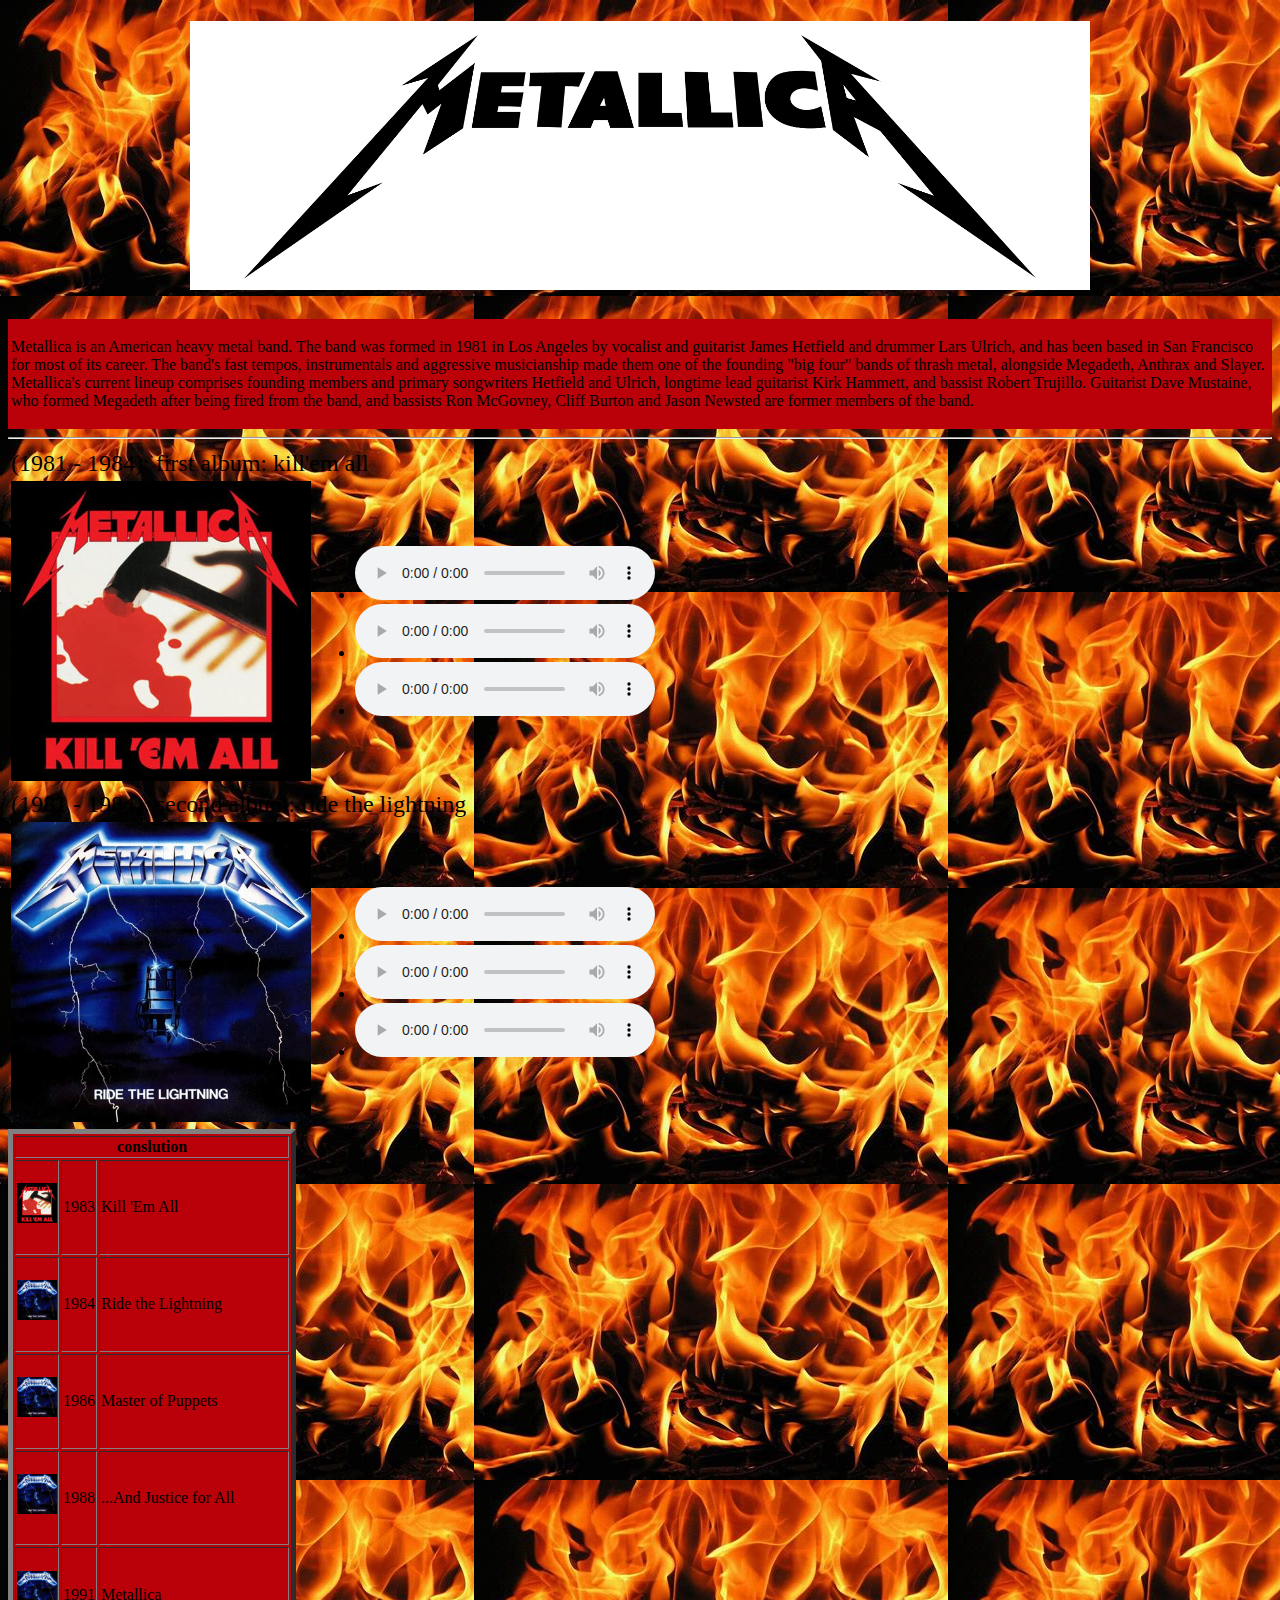
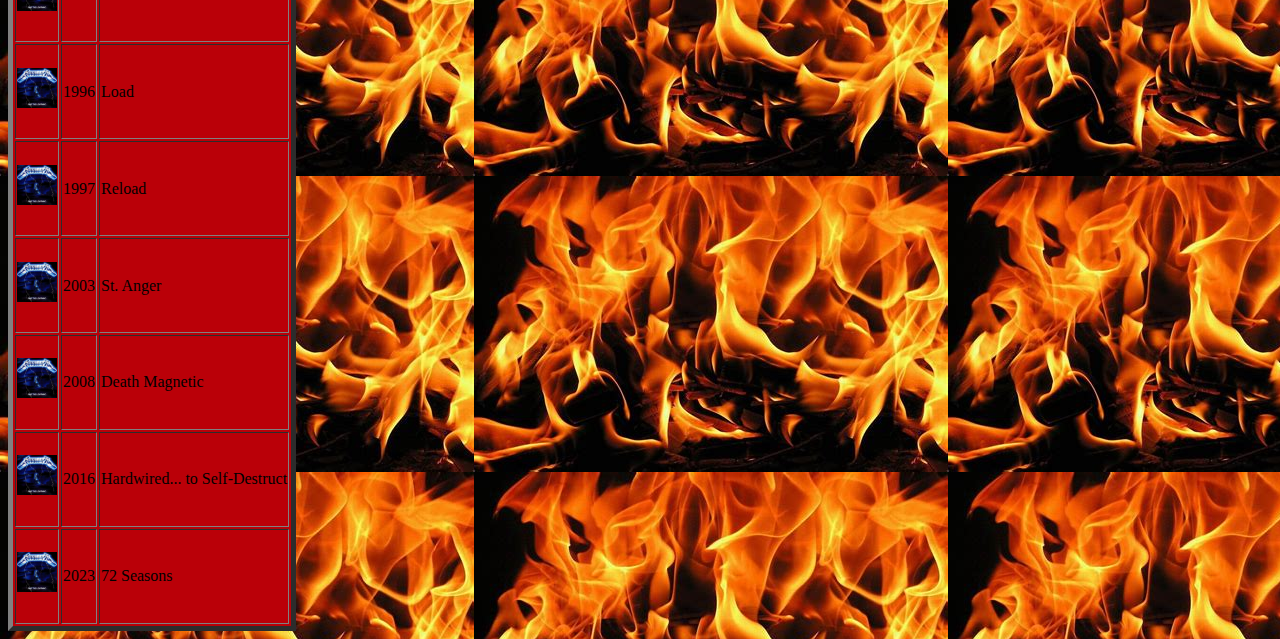
==== index.html @ 1672789b "modified:   index.html" ====
<!DOCTYPE html>
<html>

<head>
  <meta charset="utf-8">
  <title>Metallica</title>
</head>


<body background="img/fire.jpg">
  <h1 align="center">
    <img src="img/Metallica_wordmark.svg.png" width="900">
  </h1>
  <table bgcolor="rgba(0,0,0,0.8)">
    <td>
      <p>
        Metallica is an American heavy metal band. The band was formed in 1981 in Los Angeles by vocalist and guitarist James Hetfield and drummer Lars Ulrich, and has been based in San Francisco for most of its career. The band's fast tempos, instrumentals and aggressive musicianship made them one of the founding "big four" bands of thrash metal, alongside Megadeth, Anthrax and Slayer. Metallica's current lineup comprises founding members and primary songwriters Hetfield and Ulrich, longtime lead guitarist Kirk Hammett, and bassist Robert Trujillo. Guitarist Dave Mustaine, who formed Megadeth after being fired from the band, and bassists Ron McGovney, Cliff Burton and Jason Newsted are former members of the band.
      </p>
    </td>
  </table>
  <hr>
  <table border="0">
    <tr>
      <td colspan="2">
        <font size="5" bgcolor="rgba(0,0,0,0.8)">
          (1981 - 1984):
        </font>
        <font size="5" bgcolor="rgba(0,0,0,0.8)">
          first album: kill'em all
        </font>
        <br>
      </td>
    </tr>

    <tr>
      <td>
        <img src="img/kill'em_all.jpg" width="300">
      </td>
      <td>
        <ul type="disc" style="margin-right: 1800px">

          <li>
            <audio controls>
              <source src="music/dead.mp3" type="audio/mpeg">
              Your browser does not support the audio element.
            </audio>
          </li>

          <li>
            <audio controls>
              <source src="music/dead.mp3" type="audio/mpeg">
              Your browser does not support the audio element.
            </audio>
          </li>
          <li>
            <audio controls>
              <source src="music/dead.mp3" type="audio/mpeg">
              Your browser does not support the audio element.
            </audio>
          </li>

        </ul>
      </td>
    </tr>
  </table>
  <!-- #################################################-->
  <table border="0">

    <tr>
      <td colspan="2">
        <font size="5" bgcolor="rgba(0,0,0,0.8)">
          (1981 - 1984):
        </font>
        <font size="5" bgcolor="rgba(0,0,0,0.8)">
          second album: ride the lightning
        </font>
        <br>
      </td>
    </tr>

    <tr>
      <td>
        <img src="img/ride_the_lightning.jpg" width="300">
      </td>
      <td>

        <ul type="disc" style="margin-right: 1800px">


          <li>
            <audio controls>
              <source src="music/ride_the_lightning.mp3" type="audio/mpeg">
              Your browser does not support the audio element.
            </audio>
          </li>

          <li>
            <audio controls>
              <source src="music/dead.mp3" type="audio/mpeg">
              Your browser does not support the audio element.
            </audio>
          </li>
          <li>
            <audio controls>
              <source src="music/dead.mp3" type="audio/mpeg">
              Your browser does not support the audio element.
            </audio>
          </li>

        </ul>
      </td>
    </tr>
  </table>
  <!-- #################################################-->
  <table bgcolor="rgba(0,0,0,0.8)" border="5" sellpadding="50">
    <thead>
      <tr>
        <th colspan="3">conslution<br></th>
      </tr>
    </thead>
    <tbody>
      <tr>
        <td>
          <h1 align="center">
            <img src="img/kill'em_all.jpg" width="40">
          </h1>
        </td>

        <td>1983</td>
        <td>Kill 'Em All</td>
      </tr>
      <tr>
        <td>
          <h1 align="center">
            <img src="img/ride_the_lightning.jpg" width="40">
          </h1>
        </td>
        <td>1984</td>
        <td>Ride the Lightning</td>
      </tr>
      <tr>
        <td>
          <h1 align="center">
            <img src="img/ride_the_lightning.jpg" width="40">
          </h1>
        </td>
        <td>1986</td>
        <td>Master of Puppets</td>
      </tr>
      <tr>
        <td>
          <h1 align="center">
            <img src="img/ride_the_lightning.jpg" width="40">
          </h1>
        </td>
        <td>1988</td>
        <td>...And Justice for All</td>
      </tr>
      <tr>
        <td>
          <h1 align="center">
            <img src="img/ride_the_lightning.jpg" width="40">
          </h1>
        </td>
        <td>1991</td>
        <td>Metallica</td>
      </tr>
      <tr>
        <td>
          <h1 align="center">
            <img src="img/ride_the_lightning.jpg" width="40">
          </h1>
        </td>
        <td>1996</td>
        <td>Load</td>
      </tr>
      <tr>
        <td>
          <h1 align="center">
            <img src="img/ride_the_lightning.jpg" width="40">
          </h1>
        </td>
        <td>1997</td>
        <td>Reload</td>
      </tr>
      <tr>
        <td>
          <h1 align="center">
            <img src="img/ride_the_lightning.jpg" width="40">
          </h1>
        </td>
        <td>2003</td>
        <td>St. Anger</td>
      </tr>
      <tr>
        <td>
          <h1 align="center">
            <img src="img/ride_the_lightning.jpg" width="40">
          </h1>
        </td>
        <td>2008</td>
        <td>Death Magnetic</td>
      </tr>
      <tr>
        <td>
          <h1 align="center">
            <img src="img/ride_the_lightning.jpg" width="40">
          </h1>
        </td>
        <td>2016</td>
        <td>Hardwired... to Self-Destruct</td>
      </tr>
      <tr>
        <td>
          <h1 align="center">
            <img src="img/ride_the_lightning.jpg" width="40">
          </h1>
        </td>
        <td>2023</td>
        <td>72 Seasons</td>
      </tr>
    </tbody>
  </table>

</body>

</html>
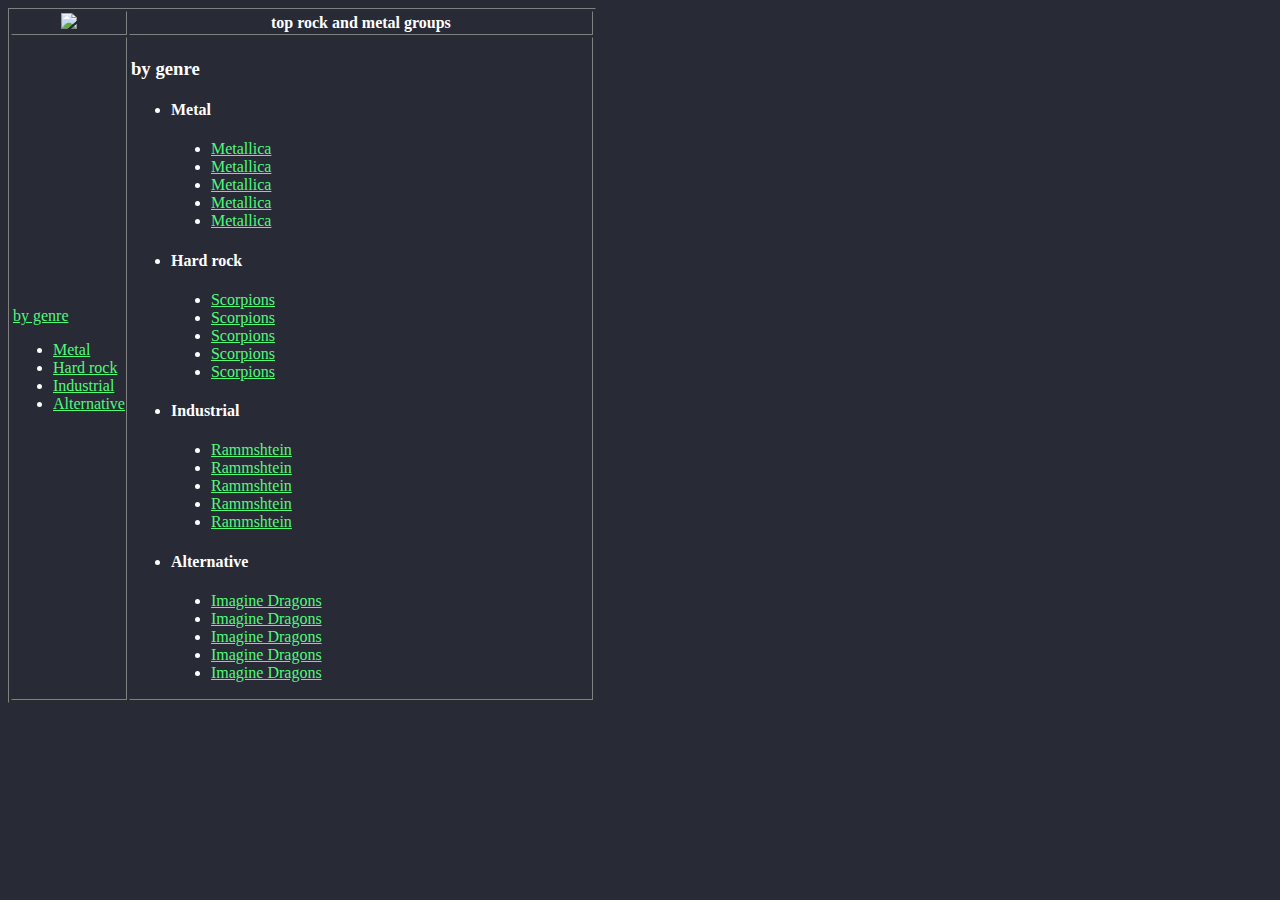
==== commit c65bc7ac: "deleted:    img/Metallica_wordmark.svg.png 	deleted:    img/fire.jpg 	deleted:    img/kill'em_all.jp" ====
--- a/index.html
+++ b/index.html
@@ -1,227 +1,131 @@
 <!DOCTYPE html>
 <html>
 
-<head>
-  <meta charset="utf-8">
-  <title>Metallica</title>
-</head>
+  <head>
+    <meta charset="utf-8">
+    <title>mstory</title>
+  </head>
+
+  <body bgcolor="#282a36" text="#ffffff" link="#50fa7b" vlink="#8be9fd"><table border="1">
+      <thead>
+        <tr>
+          <th style="width:20%"><img src="img/wth.jpg" width="95%"></th>
+          <th><font>top rock and metal groups</font></th>
+        </tr>
+      </thead>
+
+      <tbody>
+        <tr>
+          <td>
+            <a href="#by_genre">by genre</a>
+            <ul type="disc">
+              <li><a href="#by_genre:metal">Metal</a></li>
+              <li><a href="#by_genre:hr">Hard rock</a></li>
+              <li><a href="#by_genre:Industrial">Industrial</a></li>
+              <li><a href="#by_genre:Alternative">Alternative</a></li>
+            </ul>
+          </td>
+          <!--main-->
+          <td>
+            <a id="by_genre"></a>
+            <h3>by genre</h3>
+            <a id="by_genre:metal"></a>
+            <ul type="disc">
+              <li>
+                <h4>Metal</h4>
+                <ul type="disc">
+                  <li>
+                    <a href="Metallica/index.html">Metallica</a>
+                  </li>
+                  <li>
+                    <a href="Metallica/index.html">Metallica</a>
+                  </li>
+                  <li>
+                    <a href="Metallica/index.html">Metallica</a>
+                  </li>
+                  <li>
+                    <a href="Metallica/index.html">Metallica</a>
+                  </li>
+                  <li>
+                    <a href="Metallica/index.html">Metallica</a>
+                  </li>
+                </ul>
+              </li>
+
+              <li>
+                <h4>Hard rock</h4>
+                <a id="by_genre:hr"></a>
+                <ul type="disc">
+                  <li>
+                    <a href="Scorpions/index.html">Scorpions</a>
+                  </li>
+                  <li>
+                    <a href="Scorpions/index.html">Scorpions</a>
+                  </li>
+                  <li>
+                    <a href="Scorpions/index.html">Scorpions</a>
+                  </li>
+                  <li>
+                    <a href="Scorpions/index.html">Scorpions</a>
+                  </li>
+                  <li>
+                    <a href="Scorpions/index.html">Scorpions</a>
+                  </li>
+                </ul>
+              </li>
 
 
-<body background="img/fire.jpg">
-  <h1 align="center">
-    <img src="img/Metallica_wordmark.svg.png" width="900">
-  </h1>
-  <table bgcolor="rgba(0,0,0,0.8)">
-    <td>
-      <p>
-        Metallica is an American heavy metal band. The band was formed in 1981 in Los Angeles by vocalist and guitarist James Hetfield and drummer Lars Ulrich, and has been based in San Francisco for most of its career. The band's fast tempos, instrumentals and aggressive musicianship made them one of the founding "big four" bands of thrash metal, alongside Megadeth, Anthrax and Slayer. Metallica's current lineup comprises founding members and primary songwriters Hetfield and Ulrich, longtime lead guitarist Kirk Hammett, and bassist Robert Trujillo. Guitarist Dave Mustaine, who formed Megadeth after being fired from the band, and bassists Ron McGovney, Cliff Burton and Jason Newsted are former members of the band.
-      </p>
-    </td>
-  </table>
-  <hr>
-  <table border="0">
-    <tr>
-      <td colspan="2">
-        <font size="5" bgcolor="rgba(0,0,0,0.8)">
-          (1981 - 1984):
-        </font>
-        <font size="5" bgcolor="rgba(0,0,0,0.8)">
-          first album: kill'em all
-        </font>
-        <br>
-      </td>
-    </tr>
+              <li>
+                <h4>Industrial</h4>
+                <a id="by_genre:Industrial"></a>
+                <ul type="disc">
+                  <li>
+                    <a href="Rammshtein/index.html">Rammshtein</a>
+                  </li>
+                  <li>
+                    <a href="Rammshtein/index.html">Rammshtein</a>
+                  </li>
+                  <li>
+                    <a href="Rammshtein/index.html">Rammshtein</a>
+                  </li>
+                  <li>
+                    <a href="Rammshtein/index.html">Rammshtein</a>
+                  </li>
+                  <li>
+                    <a href="Rammshtein/index.html">Rammshtein</a>
+                  </li>
+                </ul>
+              </li>
 
-    <tr>
-      <td>
-        <img src="img/kill'em_all.jpg" width="300">
-      </td>
-      <td>
-        <ul type="disc" style="margin-right: 1800px">
-
-          <li>
-            <audio controls>
-              <source src="music/dead.mp3" type="audio/mpeg">
-              Your browser does not support the audio element.
-            </audio>
-          </li>
-
-          <li>
-            <audio controls>
-              <source src="music/dead.mp3" type="audio/mpeg">
-              Your browser does not support the audio element.
-            </audio>
-          </li>
-          <li>
-            <audio controls>
-              <source src="music/dead.mp3" type="audio/mpeg">
-              Your browser does not support the audio element.
-            </audio>
-          </li>
-
-        </ul>
-      </td>
-    </tr>
-  </table>
-  <!-- #################################################-->
-  <table border="0">
-
-    <tr>
-      <td colspan="2">
-        <font size="5" bgcolor="rgba(0,0,0,0.8)">
-          (1981 - 1984):
-        </font>
-        <font size="5" bgcolor="rgba(0,0,0,0.8)">
-          second album: ride the lightning
-        </font>
-        <br>
-      </td>
-    </tr>
-
-    <tr>
-      <td>
-        <img src="img/ride_the_lightning.jpg" width="300">
-      </td>
-      <td>
-
-        <ul type="disc" style="margin-right: 1800px">
+              <li>
+                <h4>Alternative</h4>
+                <a id="by_genre:Alternative"></a>
+                <ul type="disc">
+                  <li>
+                    <a href="ID/index.html">Imagine Dragons</a>
+                  </li>
+                  <li>
+                    <a href="ID/index.html">Imagine Dragons</a>
+                  </li>
+                  <li>
+                    <a href="ID/index.html">Imagine Dragons</a>
+                  </li>
+                  <li>
+                    <a href="ID/index.html">Imagine Dragons</a>
+                  </li>
+                  <li>
+                    <a href="ID/index.html">Imagine Dragons</a>
+                  </li>
+                </ul>
+              </li>
 
 
-          <li>
-            <audio controls>
-              <source src="music/ride_the_lightning.mp3" type="audio/mpeg">
-              Your browser does not support the audio element.
-            </audio>
-          </li>
 
-          <li>
-            <audio controls>
-              <source src="music/dead.mp3" type="audio/mpeg">
-              Your browser does not support the audio element.
-            </audio>
-          </li>
-          <li>
-            <audio controls>
-              <source src="music/dead.mp3" type="audio/mpeg">
-              Your browser does not support the audio element.
-            </audio>
-          </li>
+            </ul>
 
-        </ul>
-      </td>
-    </tr>
-  </table>
-  <!-- #################################################-->
-  <table bgcolor="rgba(0,0,0,0.8)" border="5" sellpadding="50">
-    <thead>
-      <tr>
-        <th colspan="3">conslution<br></th>
-      </tr>
-    </thead>
-    <tbody>
-      <tr>
-        <td>
-          <h1 align="center">
-            <img src="img/kill'em_all.jpg" width="40">
-          </h1>
-        </td>
+          </td>
+        </tr>
+      </tbody>
+    </table></body>
+</html>
 
-        <td>1983</td>
-        <td>Kill 'Em All</td>
-      </tr>
-      <tr>
-        <td>
-          <h1 align="center">
-            <img src="img/ride_the_lightning.jpg" width="40">
-          </h1>
-        </td>
-        <td>1984</td>
-        <td>Ride the Lightning</td>
-      </tr>
-      <tr>
-        <td>
-          <h1 align="center">
-            <img src="img/ride_the_lightning.jpg" width="40">
-          </h1>
-        </td>
-        <td>1986</td>
-        <td>Master of Puppets</td>
-      </tr>
-      <tr>
-        <td>
-          <h1 align="center">
-            <img src="img/ride_the_lightning.jpg" width="40">
-          </h1>
-        </td>
-        <td>1988</td>
-        <td>...And Justice for All</td>
-      </tr>
-      <tr>
-        <td>
-          <h1 align="center">
-            <img src="img/ride_the_lightning.jpg" width="40">
-          </h1>
-        </td>
-        <td>1991</td>
-        <td>Metallica</td>
-      </tr>
-      <tr>
-        <td>
-          <h1 align="center">
-            <img src="img/ride_the_lightning.jpg" width="40">
-          </h1>
-        </td>
-        <td>1996</td>
-        <td>Load</td>
-      </tr>
-      <tr>
-        <td>
-          <h1 align="center">
-            <img src="img/ride_the_lightning.jpg" width="40">
-          </h1>
-        </td>
-        <td>1997</td>
-        <td>Reload</td>
-      </tr>
-      <tr>
-        <td>
-          <h1 align="center">
-            <img src="img/ride_the_lightning.jpg" width="40">
-          </h1>
-        </td>
-        <td>2003</td>
-        <td>St. Anger</td>
-      </tr>
-      <tr>
-        <td>
-          <h1 align="center">
-            <img src="img/ride_the_lightning.jpg" width="40">
-          </h1>
-        </td>
-        <td>2008</td>
-        <td>Death Magnetic</td>
-      </tr>
-      <tr>
-        <td>
-          <h1 align="center">
-            <img src="img/ride_the_lightning.jpg" width="40">
-          </h1>
-        </td>
-        <td>2016</td>
-        <td>Hardwired... to Self-Destruct</td>
-      </tr>
-      <tr>
-        <td>
-          <h1 align="center">
-            <img src="img/ride_the_lightning.jpg" width="40">
-          </h1>
-        </td>
-        <td>2023</td>
-        <td>72 Seasons</td>
-      </tr>
-    </tbody>
-  </table>
-
-</body>
-
-</html>
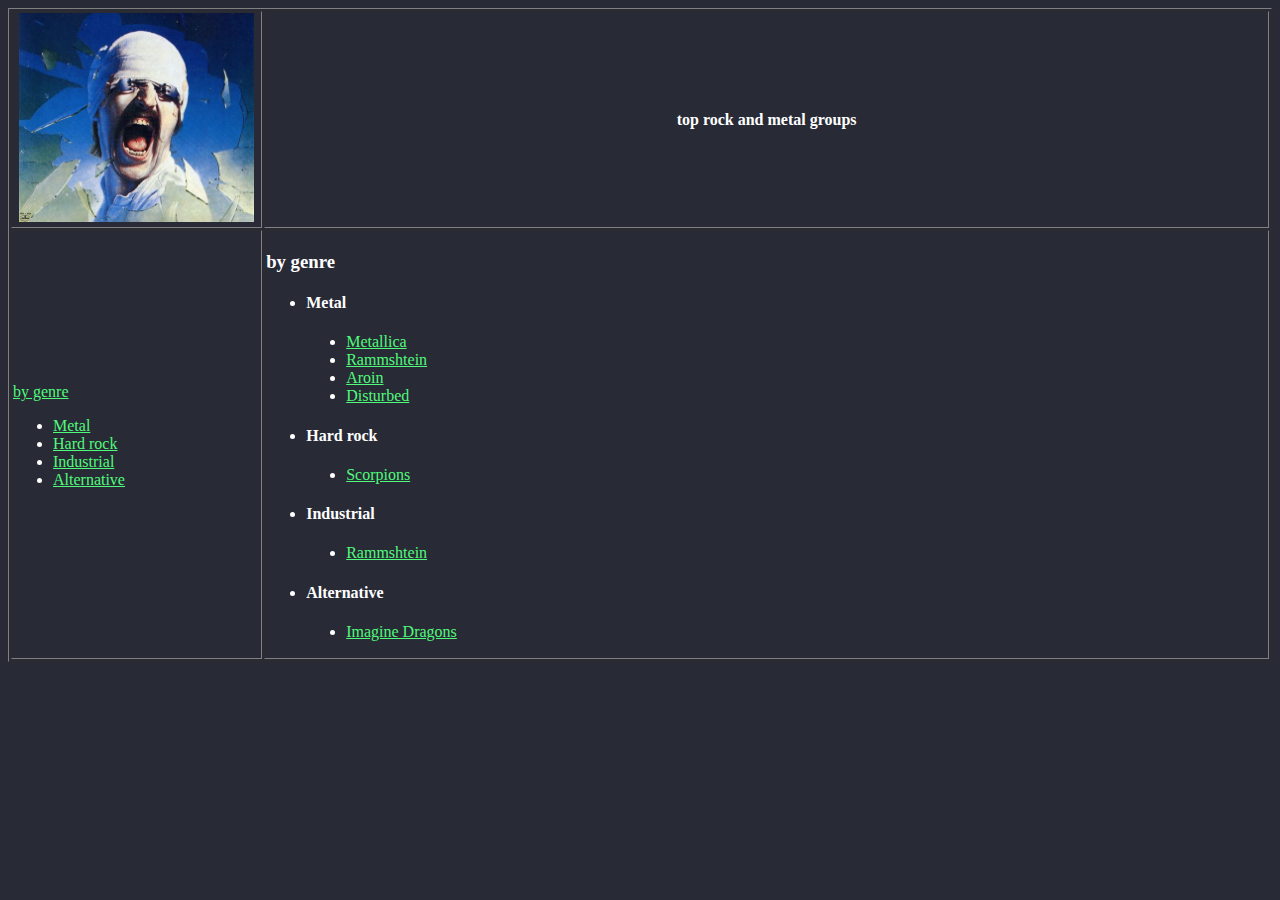
==== commit 59786dcc: "modified:   index.html" ====
--- a/index.html
+++ b/index.html
@@ -38,16 +38,13 @@
                     <a href="Metallica/index.html">Metallica</a>
                   </li>
                   <li>
-                    <a href="Metallica/index.html">Metallica</a>
+                    <a href="Rammshtein/index.html">Rammshtein</a>
                   </li>
                   <li>
-                    <a href="Metallica/index.html">Metallica</a>
+                    <a href="Aroin/index.html">Aroin</a>
                   </li>
                   <li>
-                    <a href="Metallica/index.html">Metallica</a>
-                  </li>
-                  <li>
-                    <a href="Metallica/index.html">Metallica</a>
+                    <a href="Disturbed/index.html">Disturbed</a>
                   </li>
                 </ul>
               </li>
@@ -56,18 +53,6 @@
                 <h4>Hard rock</h4>
                 <a id="by_genre:hr"></a>
                 <ul type="disc">
-                  <li>
-                    <a href="Scorpions/index.html">Scorpions</a>
-                  </li>
-                  <li>
-                    <a href="Scorpions/index.html">Scorpions</a>
-                  </li>
-                  <li>
-                    <a href="Scorpions/index.html">Scorpions</a>
-                  </li>
-                  <li>
-                    <a href="Scorpions/index.html">Scorpions</a>
-                  </li>
                   <li>
                     <a href="Scorpions/index.html">Scorpions</a>
                   </li>
@@ -82,18 +67,6 @@
                   <li>
                     <a href="Rammshtein/index.html">Rammshtein</a>
                   </li>
-                  <li>
-                    <a href="Rammshtein/index.html">Rammshtein</a>
-                  </li>
-                  <li>
-                    <a href="Rammshtein/index.html">Rammshtein</a>
-                  </li>
-                  <li>
-                    <a href="Rammshtein/index.html">Rammshtein</a>
-                  </li>
-                  <li>
-                    <a href="Rammshtein/index.html">Rammshtein</a>
-                  </li>
                 </ul>
               </li>
 
@@ -104,21 +77,8 @@
                   <li>
                     <a href="ID/index.html">Imagine Dragons</a>
                   </li>
-                  <li>
-                    <a href="ID/index.html">Imagine Dragons</a>
-                  </li>
-                  <li>
-                    <a href="ID/index.html">Imagine Dragons</a>
-                  </li>
-                  <li>
-                    <a href="ID/index.html">Imagine Dragons</a>
-                  </li>
-                  <li>
-                    <a href="ID/index.html">Imagine Dragons</a>
-                  </li>
                 </ul>
               </li>
-
 
 
             </ul>
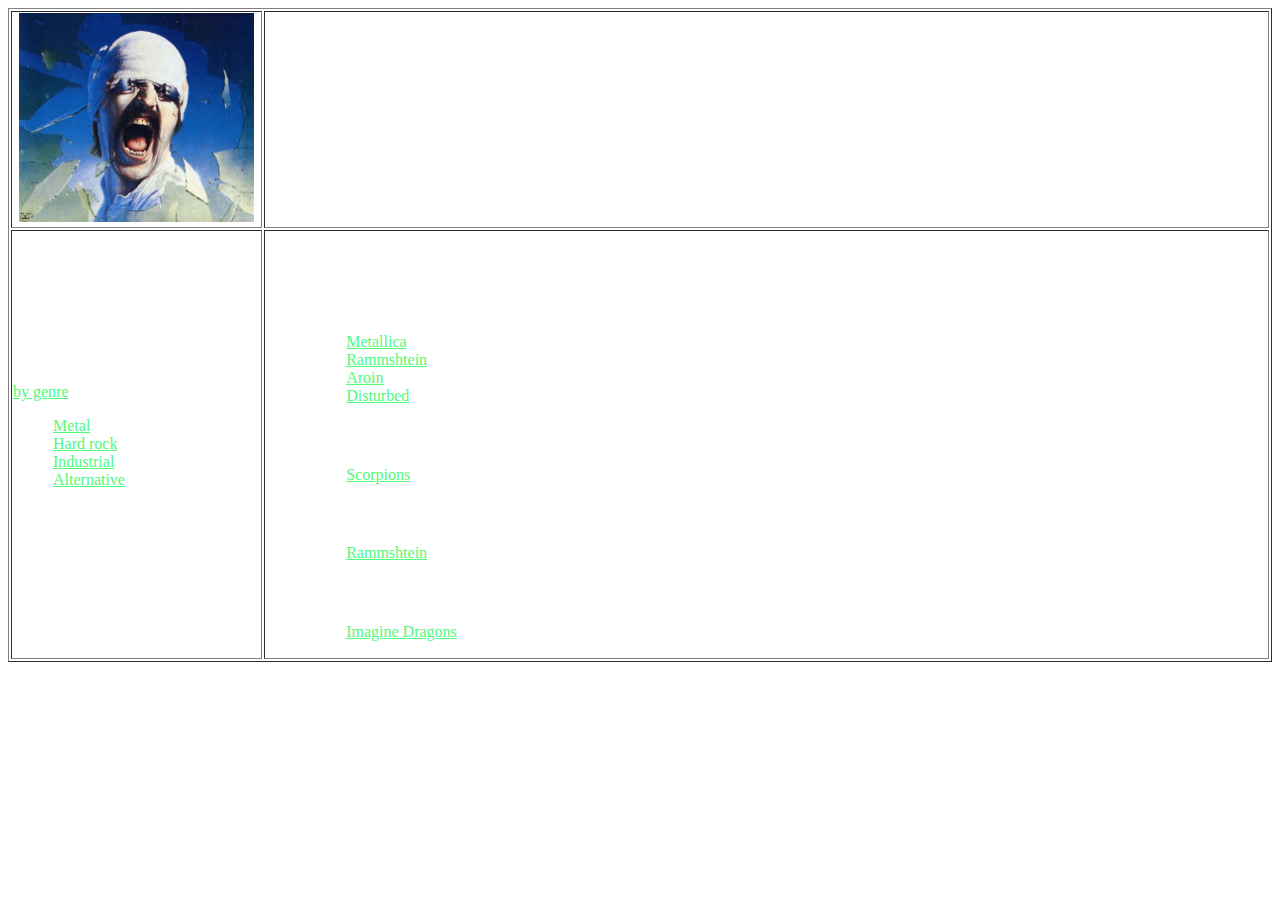
==== commit 25aff328: "modified:   Scorpions/index.html 	modified:   index.html" ====
--- a/index.html
+++ b/index.html
@@ -6,7 +6,8 @@
     <title>mstory</title>
   </head>
 
-  <body bgcolor="#282a36" text="#ffffff" link="#50fa7b" vlink="#8be9fd"><table border="1">
+  <!--  <body bgcolor="#282a36" text="#ffffff" link="#50fa7b" vlink="#8be9fd"><table border="1">-->
+<body background="img/metall.jpg" text="#ffffff" link="#50fa7b" vlink="#8be9fd"><table border="1">
       <thead>
         <tr>
           <th style="width:20%"><img src="img/wth.jpg" width="95%"></th>
@@ -41,7 +42,7 @@
                     <a href="Rammshtein/index.html">Rammshtein</a>
                   </li>
                   <li>
-                    <a href="Aroin/index.html">Aroin</a>
+                    <a href="Arion/index.html">Aroin</a>
                   </li>
                   <li>
                     <a href="Disturbed/index.html">Disturbed</a>
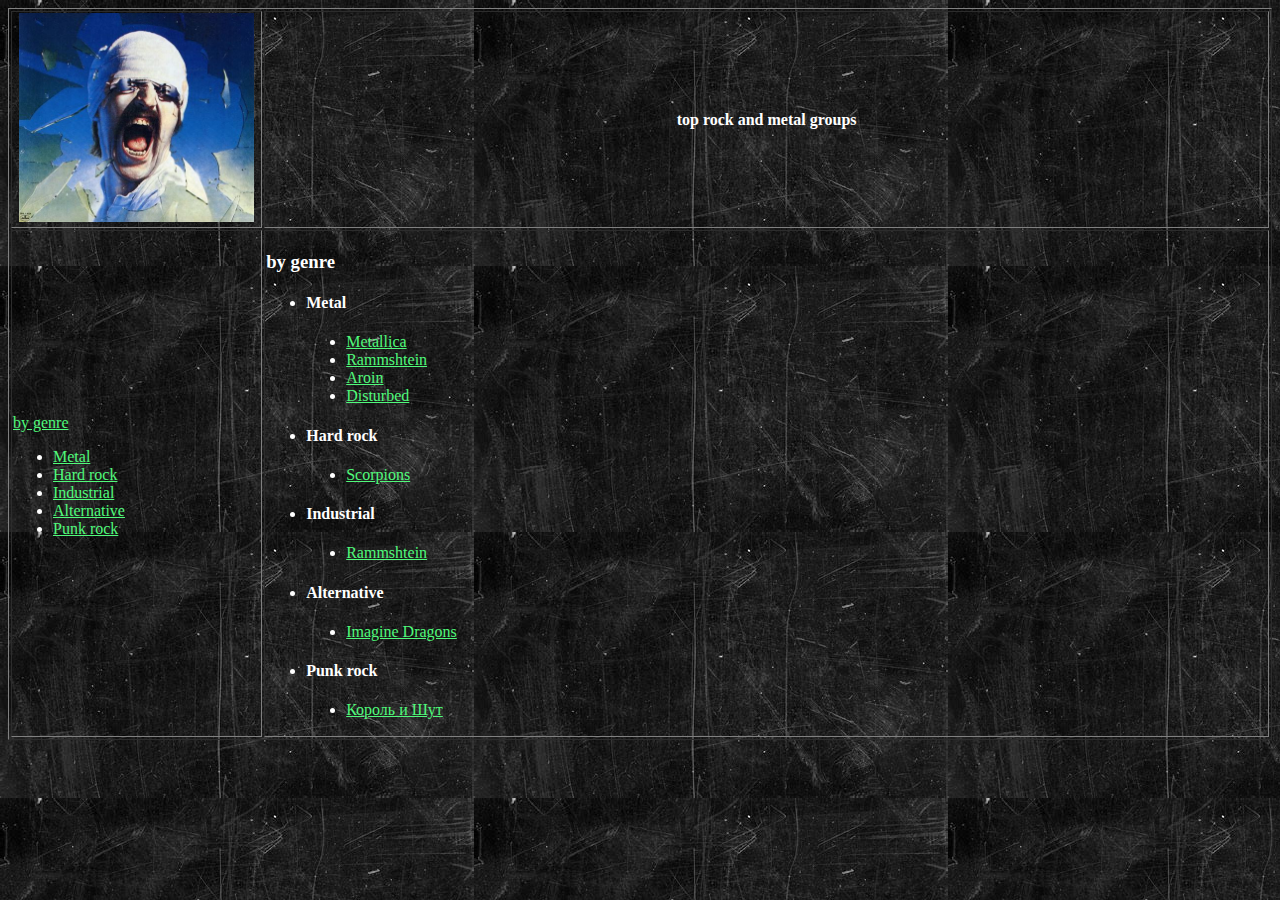
==== commit c8fc257a: "modified:   index.html" ====
--- a/index.html
+++ b/index.html
@@ -7,7 +7,7 @@
   </head>
 
   <!--  <body bgcolor="#282a36" text="#ffffff" link="#50fa7b" vlink="#8be9fd"><table border="1">-->
-<body background="img/metall.jpg" text="#ffffff" link="#50fa7b" vlink="#8be9fd"><table border="1">
+<body background="img/metall.jpg" text="#ffffff" link="#50fa7b" vlink="#282a36"><table border="1">
       <thead>
         <tr>
           <th style="width:20%"><img src="img/wth.jpg" width="95%"></th>
@@ -24,6 +24,9 @@
               <li><a href="#by_genre:hr">Hard rock</a></li>
               <li><a href="#by_genre:Industrial">Industrial</a></li>
               <li><a href="#by_genre:Alternative">Alternative</a></li>
+              <li><a href="#by_genre:pr">Punk rock</a></li>
+
+
             </ul>
           </td>
           <!--main-->
@@ -81,6 +84,15 @@
                 </ul>
               </li>
 
+              <li>
+                <h4>Punk rock</h4>
+                <a id="by_genre:pr"></a>
+                <ul type="disc">
+                  <li>
+                    <a href="Kish/index.html">Король и Шут</a>
+                  </li>
+                </ul>
+              </li>
 
             </ul>
 
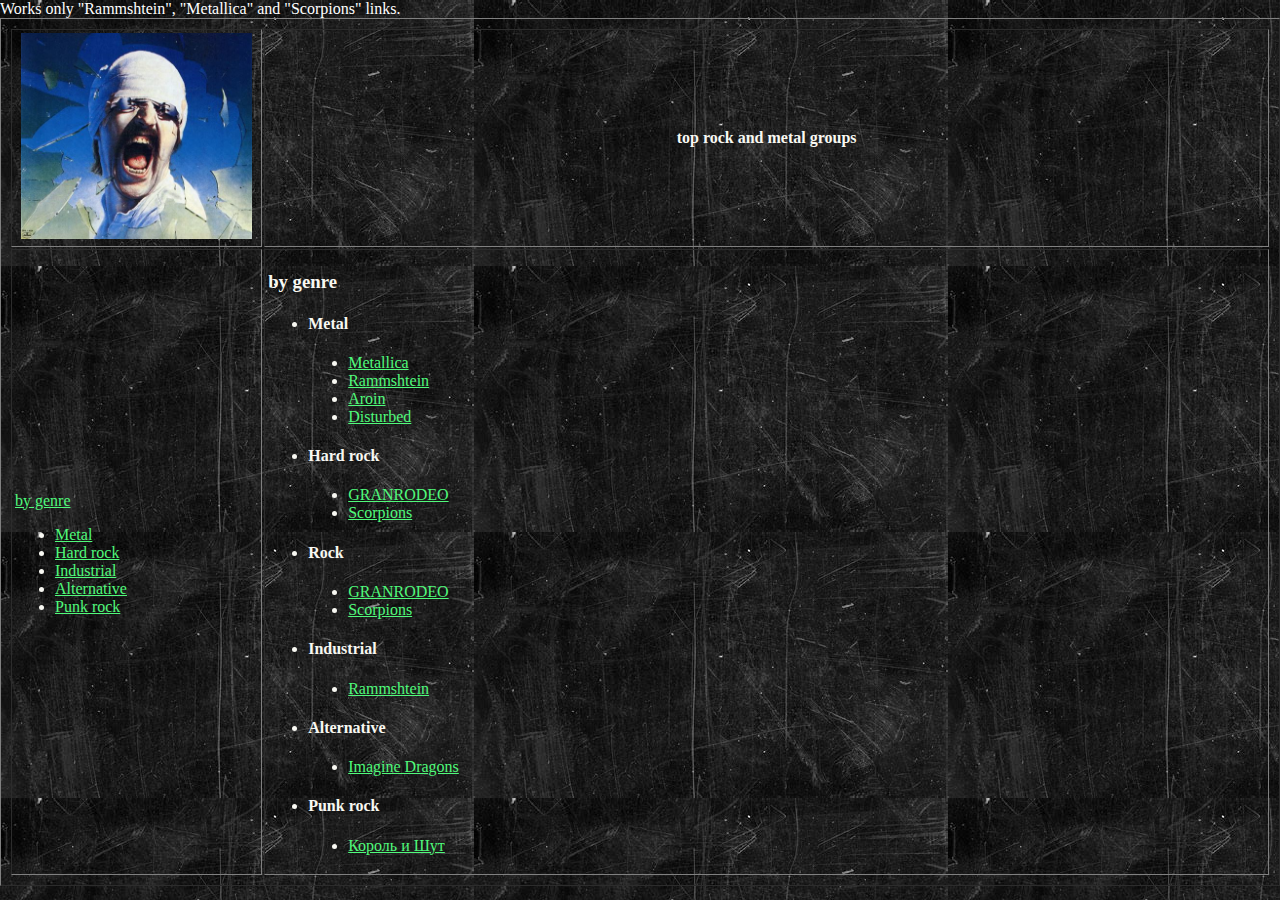
==== commit 4320428f: "new file:   Metallica/img/...And_Justice_for_Alljpg.jpg 	new file:   Metallica/img/72_seasons.jpg 	n" ====
--- a/index.html
+++ b/index.html
@@ -4,10 +4,13 @@
   <head>
     <meta charset="utf-8">
     <title>mstory</title>
+    <link rel="stylesheet" href="style.css">
   </head>
 
-  <!--  <body bgcolor="#282a36" text="#ffffff" link="#50fa7b" vlink="#8be9fd"><table border="1">-->
-<body background="img/metall.jpg" text="#ffffff" link="#50fa7b" vlink="#282a36"><table border="1">
+
+<body background="img/metall.jpg" text="#ffffff">
+Works only "Rammshtein", "Metallica" and "Scorpions" links.
+<table border="1" style="background-color: rgba(0,0,0,0);">
       <thead>
         <tr>
           <th style="width:20%"><img src="img/wth.jpg" width="95%"></th>
@@ -38,18 +41,10 @@
               <li>
                 <h4>Metal</h4>
                 <ul type="disc">
-                  <li>
-                    <a href="Metallica/index.html">Metallica</a>
-                  </li>
-                  <li>
-                    <a href="Rammshtein/index.html">Rammshtein</a>
-                  </li>
-                  <li>
-                    <a href="Arion/index.html">Aroin</a>
-                  </li>
-                  <li>
-                    <a href="Disturbed/index.html">Disturbed</a>
-                  </li>
+                  <li><a href="Metallica/index.html" class="Working">Metallica</a></li>
+                  <li><a href="Rammshtein/index.html" class="Working">Rammshtein</a></li>
+                  <li><a href="Arion/index.html">Aroin</a></li>
+                  <li><a href="Disturbed/index.html">Disturbed</a></li>
                 </ul>
               </li>
 
@@ -57,20 +52,27 @@
                 <h4>Hard rock</h4>
                 <a id="by_genre:hr"></a>
                 <ul type="disc">
-                  <li>
-                    <a href="Scorpions/index.html">Scorpions</a>
-                  </li>
+                  <li><a href="GRANRODEO/index.html">GRANRODEO</a></li>
+                  <li><a href="Scorpions/index.html" class="Working">Scorpions</a></li>
                 </ul>
               </li>
+
+              <li>
+                <h4>Rock</h4>
+                <a id="by_genre:rock"></a>
+                <ul type="disc">
+                  <li><a href="GRANRODEO/index.html">GRANRODEO</a></li>
+                  <li><a href="Scorpions/index.html" class="Working">Scorpions</a></li>
+                </ul>
+              </li>
+
 
 
               <li>
                 <h4>Industrial</h4>
                 <a id="by_genre:Industrial"></a>
                 <ul type="disc">
-                  <li>
-                    <a href="Rammshtein/index.html">Rammshtein</a>
-                  </li>
+                  <li><a href="Rammshtein/index.html" class="Working">Rammshtein</a></li>
                 </ul>
               </li>
 
@@ -78,9 +80,7 @@
                 <h4>Alternative</h4>
                 <a id="by_genre:Alternative"></a>
                 <ul type="disc">
-                  <li>
-                    <a href="ID/index.html">Imagine Dragons</a>
-                  </li>
+                  <li><a href="ID/index.html">Imagine Dragons</a></li>
                 </ul>
               </li>
 
@@ -88,9 +88,7 @@
                 <h4>Punk rock</h4>
                 <a id="by_genre:pr"></a>
                 <ul type="disc">
-                  <li>
-                    <a href="Kish/index.html">Король и Шут</a>
-                  </li>
+                  <li><a href="Kish/index.html">Король и Шут</a></li>
                 </ul>
               </li>
 
@@ -99,6 +97,8 @@
           </td>
         </tr>
       </tbody>
-    </table></body>
+    </table>
+
+</body>
 </html>
 
--- a/style.css
+++ b/style.css
@@ -0,0 +1,30 @@
+body {
+    margin: 0;
+    padding: 0;
+}
+table {
+    background-color: rgba(0, 0, 0, 0.7);
+    color: #f8f8f2;
+    padding: 8px;
+}
+
+td, th {
+    padding: 3px;
+}
+
+a:link {
+  color: #50fa7b;
+}
+
+a:visited {
+  color: #8be9fd;
+}
+
+a:hover {
+  background-color: #000000;
+  color: #ff5555;
+}
+
+.Working:hover {
+    color: #ffffff;
+}
